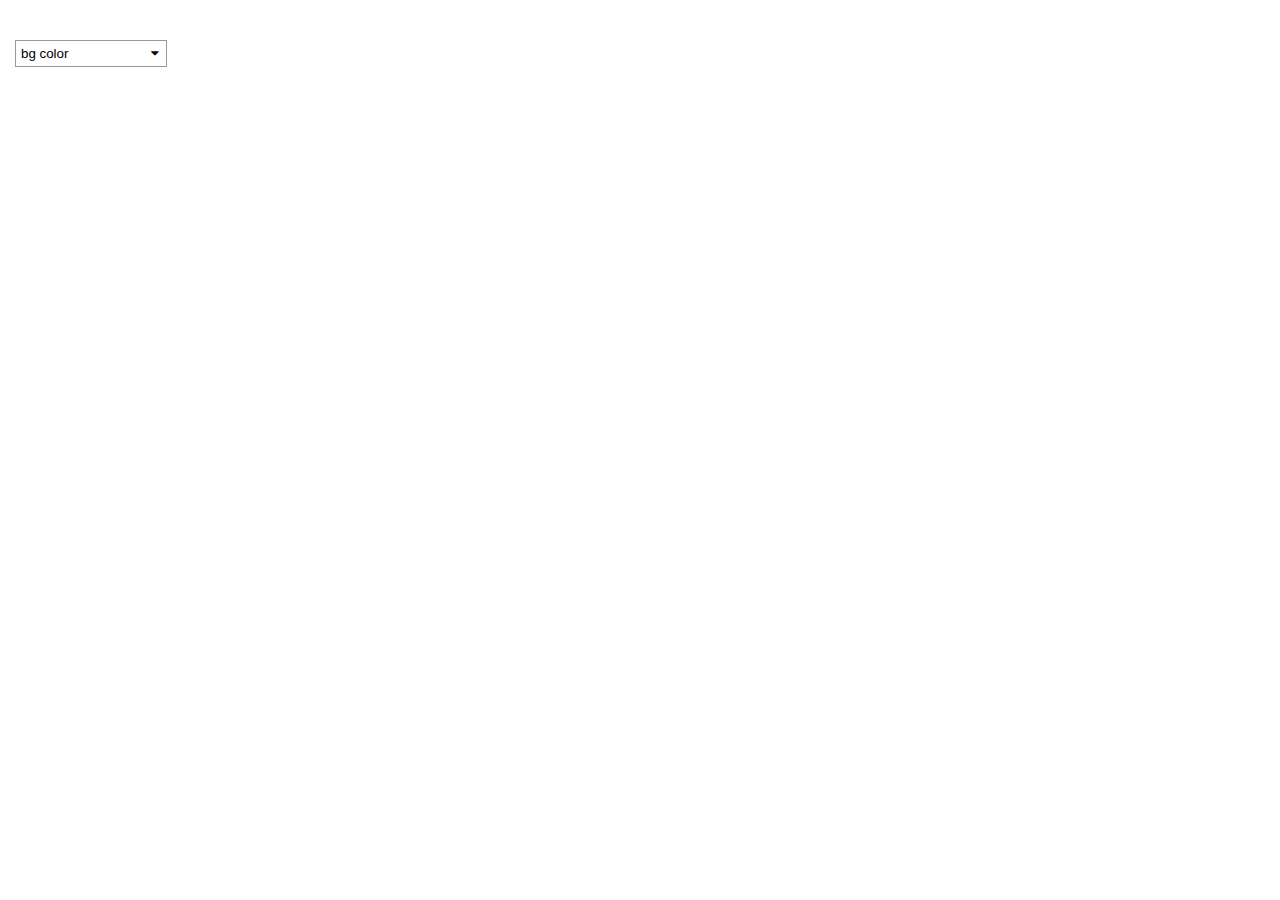
==== colorPicker 1/index.html @ f12b4884 "simple-plug" ====
﻿<!DOCTYPE html>
<html>
<head>
    <title> My Color Picker </title>
    <link rel="stylesheet" type="text/css" href="css/font-awesome.min.css">
    <link rel="stylesheet" type="text/css" href="css/clrp-styles.css">
    <script src="ColorPicker.js" type="text/javascript"></script>
    <script type = "text/javascript">
    	window.addEventListener('load',function(){
            initColorPicker(document.body,'background-color','bg color');
            initColorPicker(document.body,'color','text color');
            initColorPicker(document.body,'background-color','set color');
            initColorPicker(document.body,'change style','see color');
        });
    </script>
</head>
<body>
</body>
</html>
---- colorPicker 1/css/clrp-styles.css ----
*{
    margin:0;
    padding:0;
    font: 13.3333px Arial;
    box-sizing:border-box;
}
.clrp-cover,
.clrp{cursor:pointer}

.clrp-cover{
    border:1px solid #999999;
    width:152px;
    margin:40px 15px 0;
    display:inline-block;
}
.cvr{
    padding:5px 0;
    position:relative;
}
.clrp{
    border:0;
    width:90%;
    text-indent: 5px;
}
.palette{
    position:relative;
    top: 1px;
    left: 0px;
}
.item{
    width: 16px;
    height: 16px;
    margin-left: -1px;
    margin-top: -1px;
    border: 1px solid #999999;
    float: left;
    cursor:default;
    position:relative;
}
.item:hover{
-webkit-box-shadow: inset 0px 0px 5px 0px rgba(172,172,181,1);
-moz-box-shadow: inset 0px 0px 5px 0px rgba(172,172,181,1);
box-shadow: inset 0px 0px 5px 0px rgba(172,172,181,1);
}
.text-to-change{
    margin:15px;
}
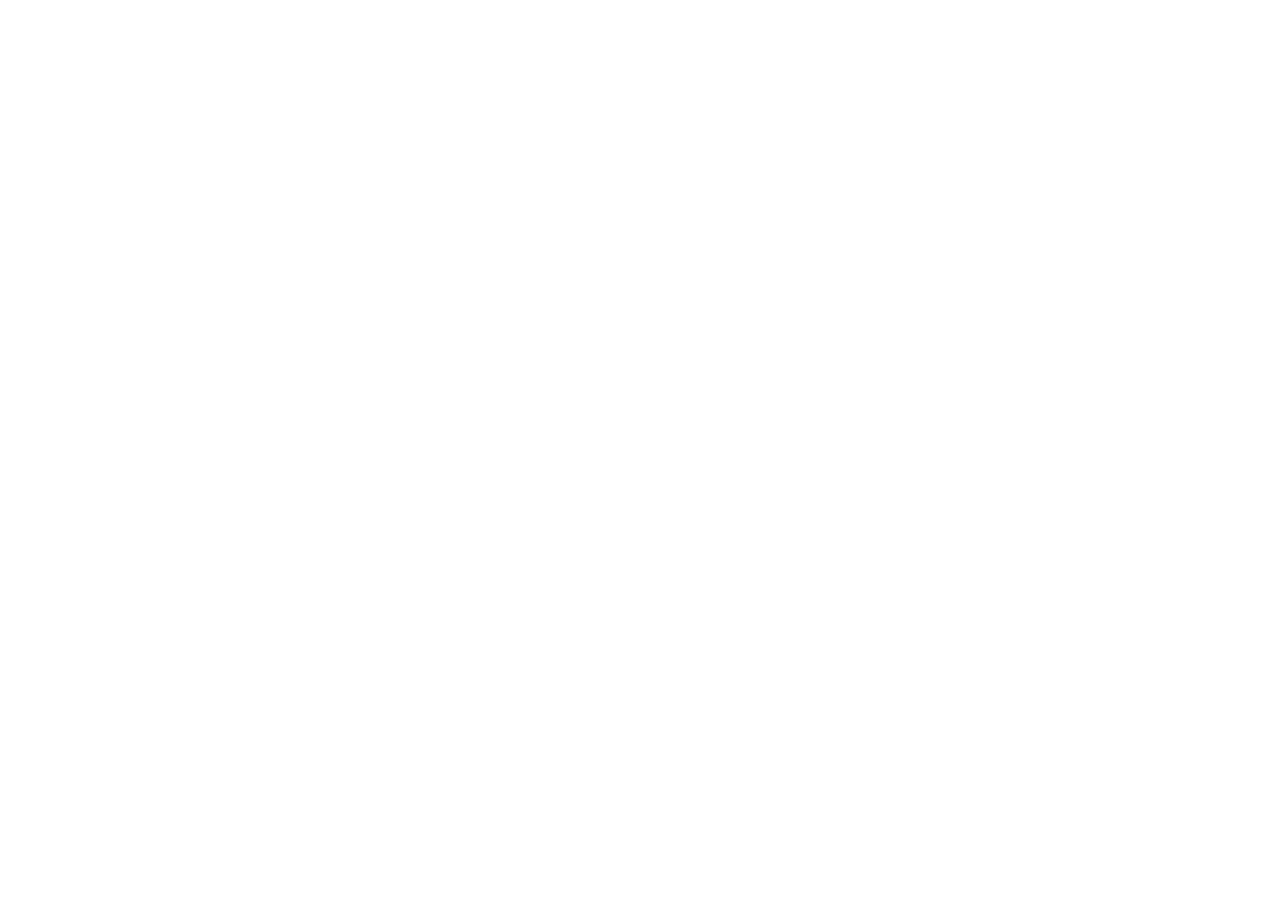
==== commit eacf4f71: "MVC the model doesn't know about the view only observes data" ====
--- a/colorPicker 1/index.html
+++ b/colorPicker 1/index.html
@@ -1,19 +1,11 @@
-﻿<!DOCTYPE html>
+<!doctype html>
 <html>
-<head>
-    <title> My Color Picker </title>
-    <link rel="stylesheet" type="text/css" href="css/font-awesome.min.css">
-    <link rel="stylesheet" type="text/css" href="css/clrp-styles.css">
-    <script src="ColorPicker.js" type="text/javascript"></script>
-    <script type = "text/javascript">
-    	window.addEventListener('load',function(){
-            initColorPicker(document.body,'background-color','bg color');
-            initColorPicker(document.body,'color','text color');
-            initColorPicker(document.body,'background-color','set color');
-            initColorPicker(document.body,'change style','see color');
-        });
-    </script>
-</head>
-<body>
-</body>
+  <head>
+      <title>ColorPicker</title>
+      <link href="css/font-awesome.min.css" rel="stylesheet" type="text/css">
+      <link href="css/clrp-styles.css" rel="stylesheet" type="text/css">
+      <script src = 'ColorPicker.js' type = "text/javascript"></script>      
+  </head>
+  <body>
+  </body>
 </html>--- a/colorPicker 1/css/clrp-styles.css
+++ b/colorPicker 1/css/clrp-styles.css
@@ -22,10 +22,14 @@
     width:90%;
     text-indent: 5px;
 }
+.clrp:focus{
+    outline:0;
+}
 .palette{
     position:relative;
     top: 1px;
     left: 0px;
+    display:none;
 }
 .item{
     width: 16px;
